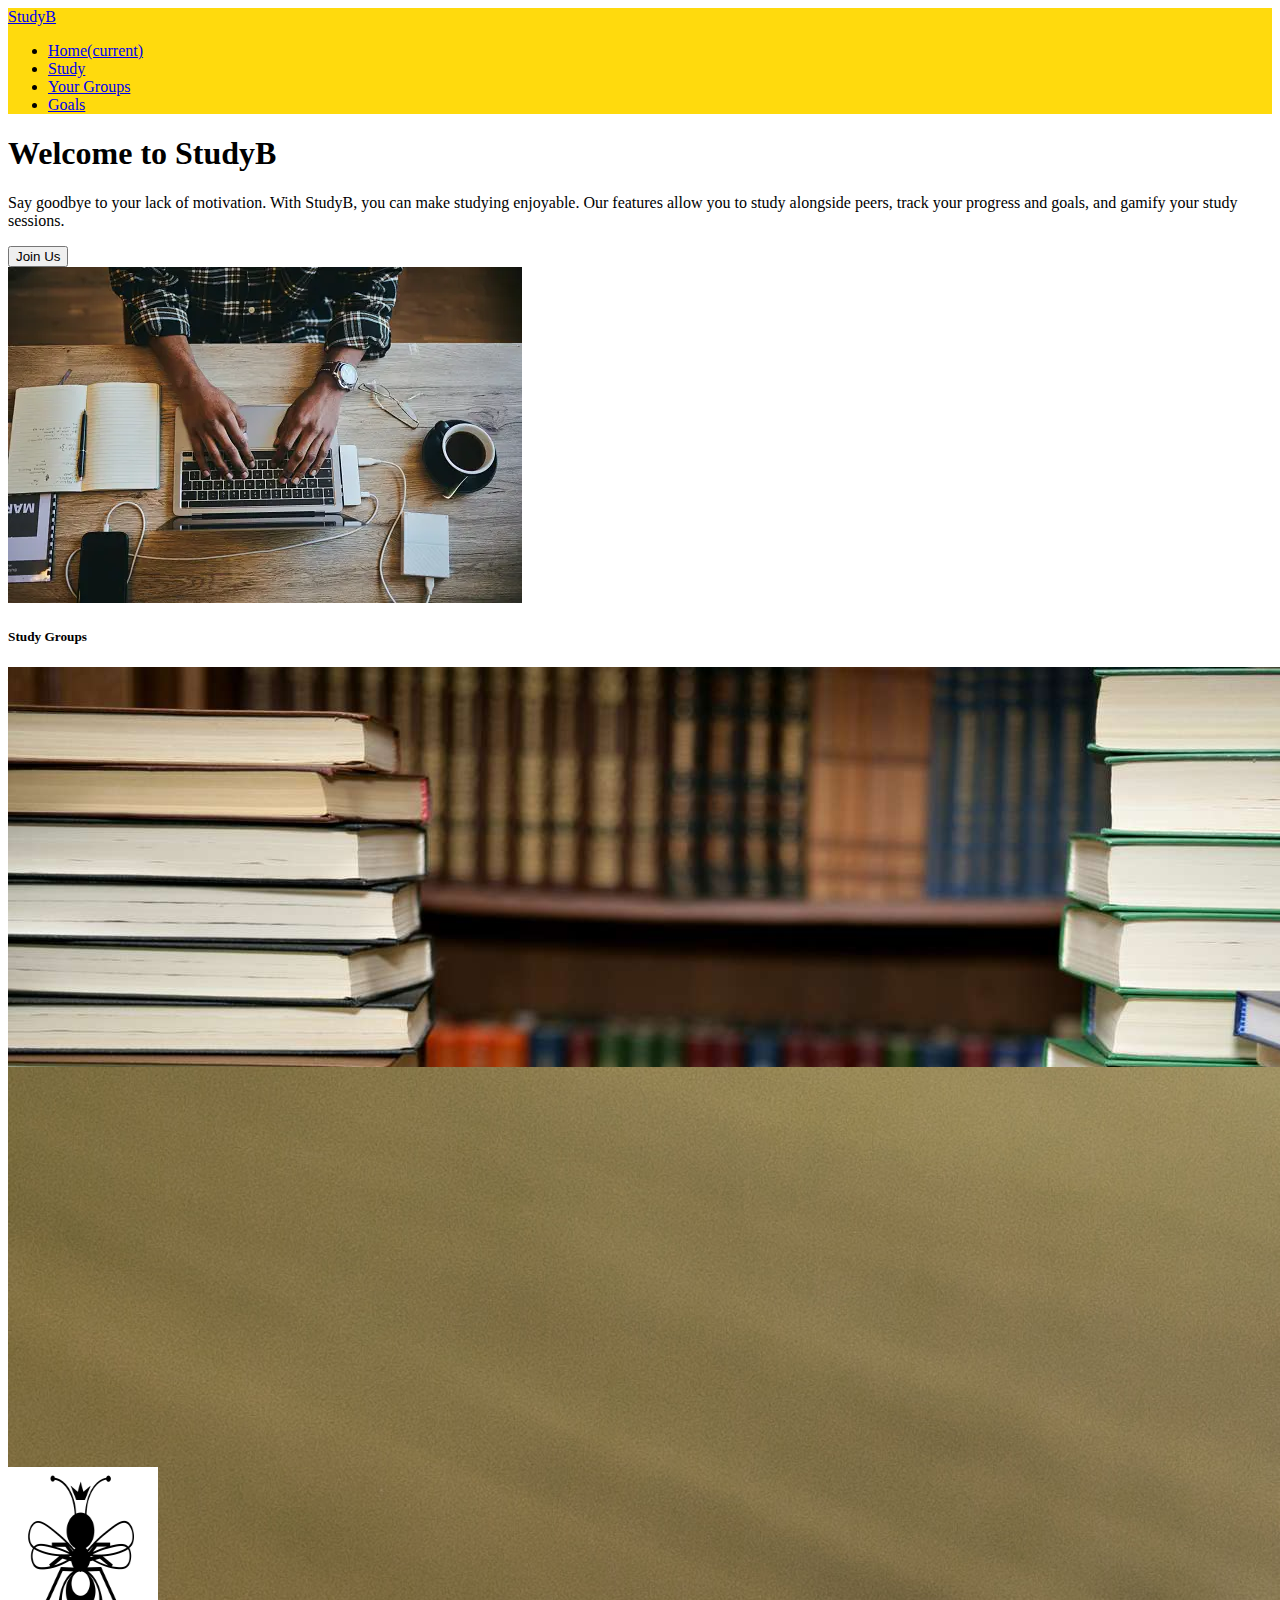
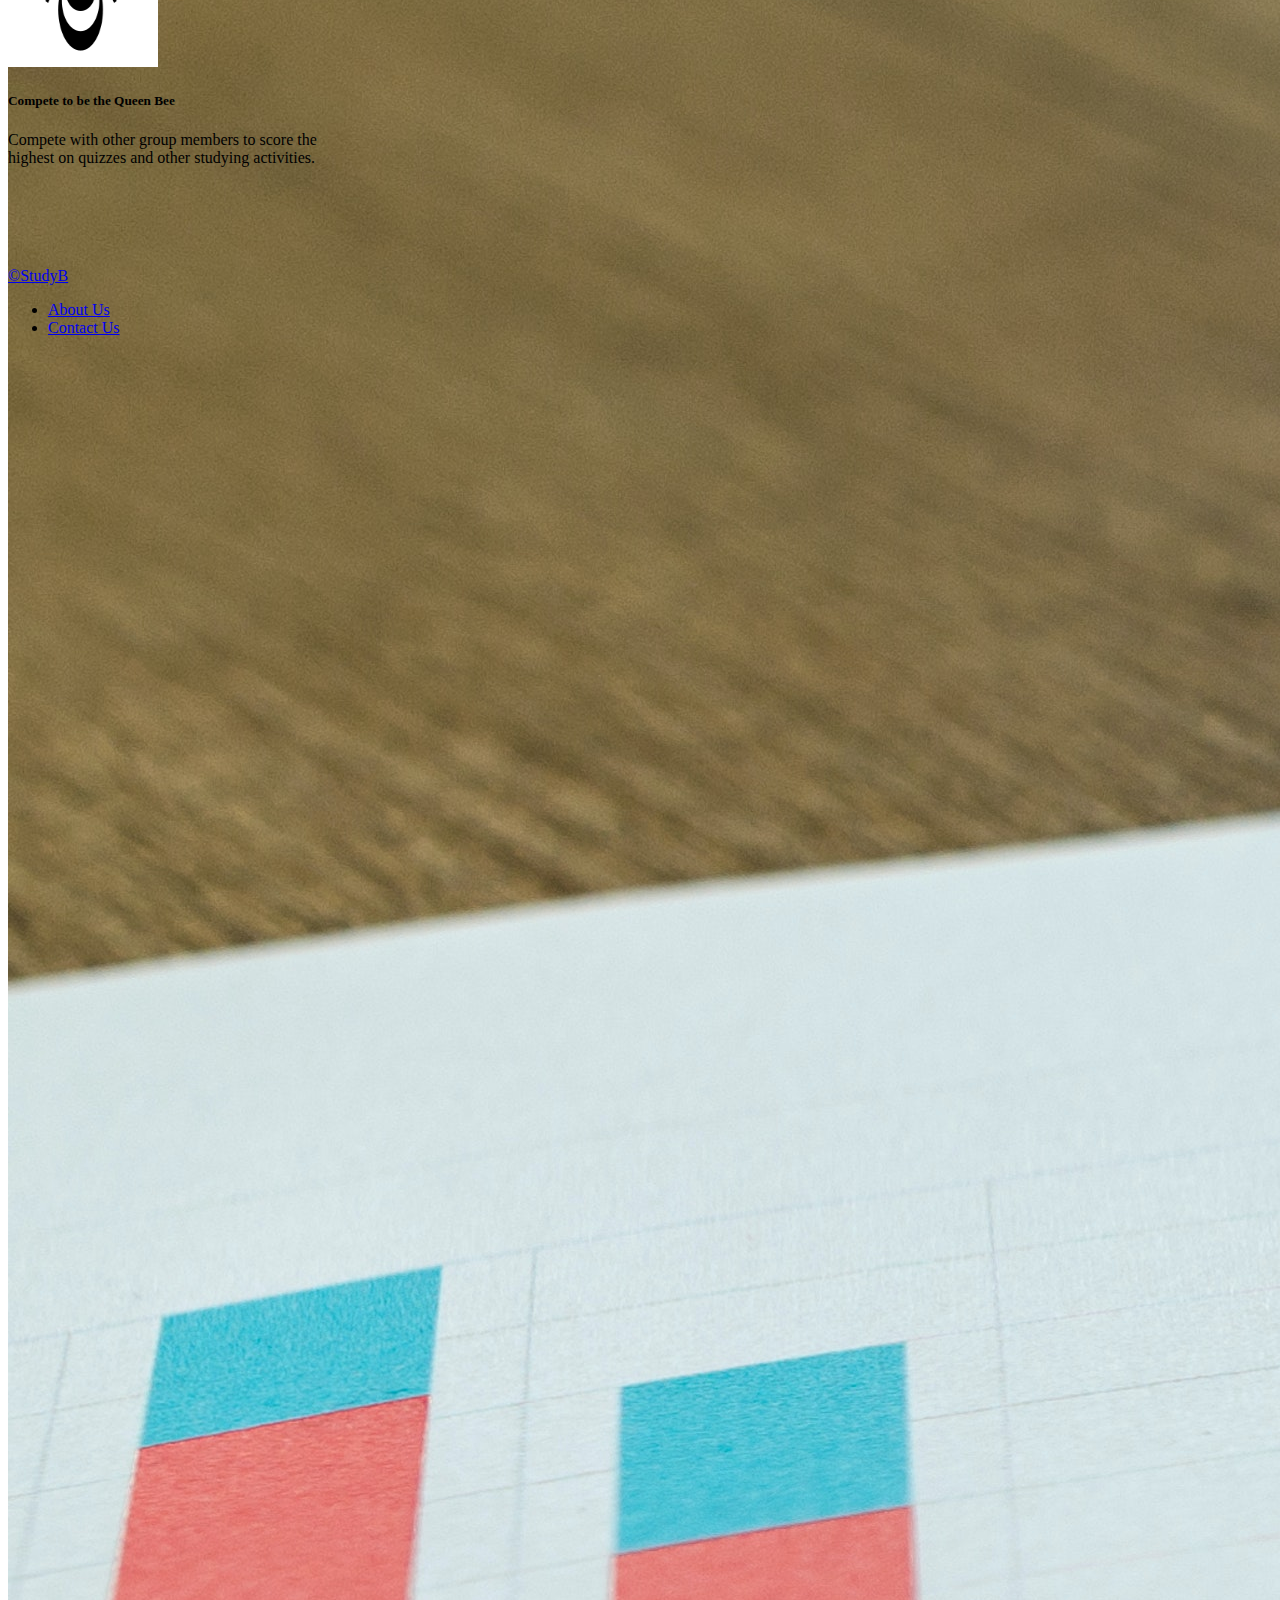
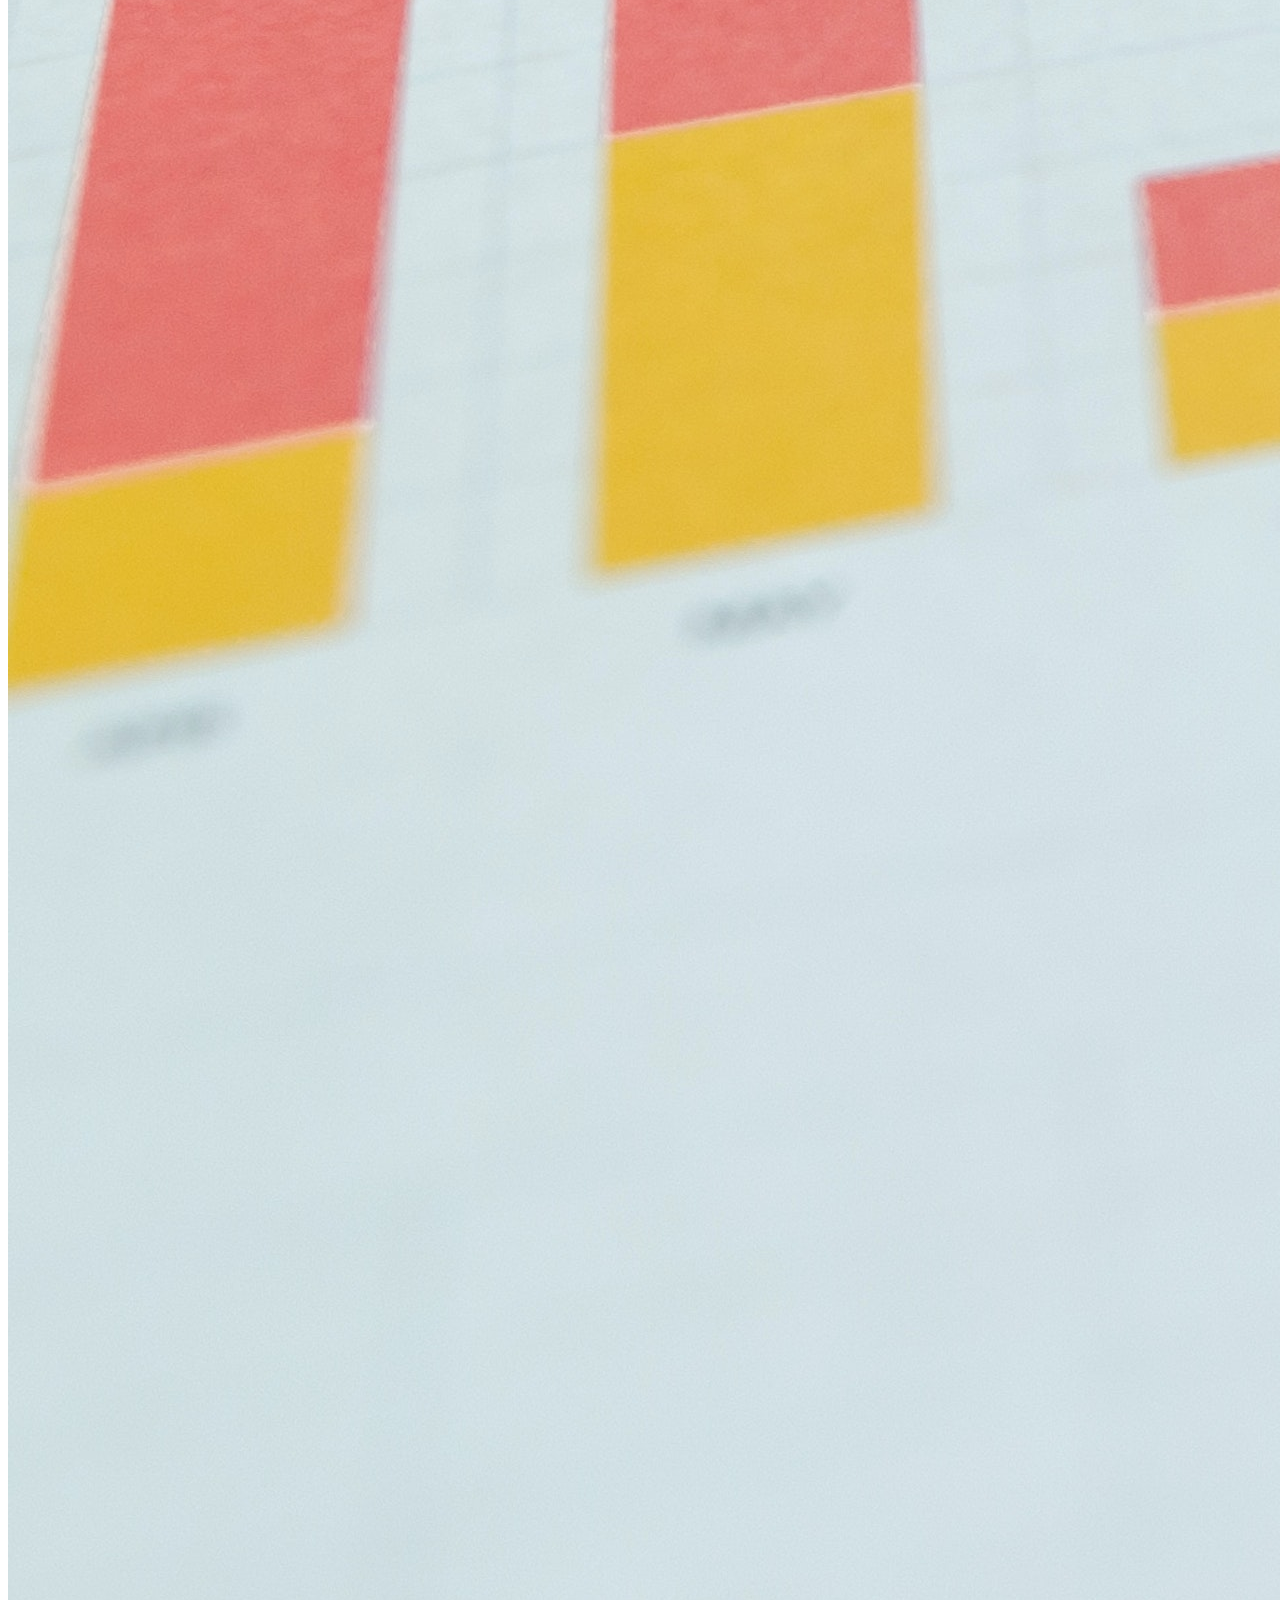
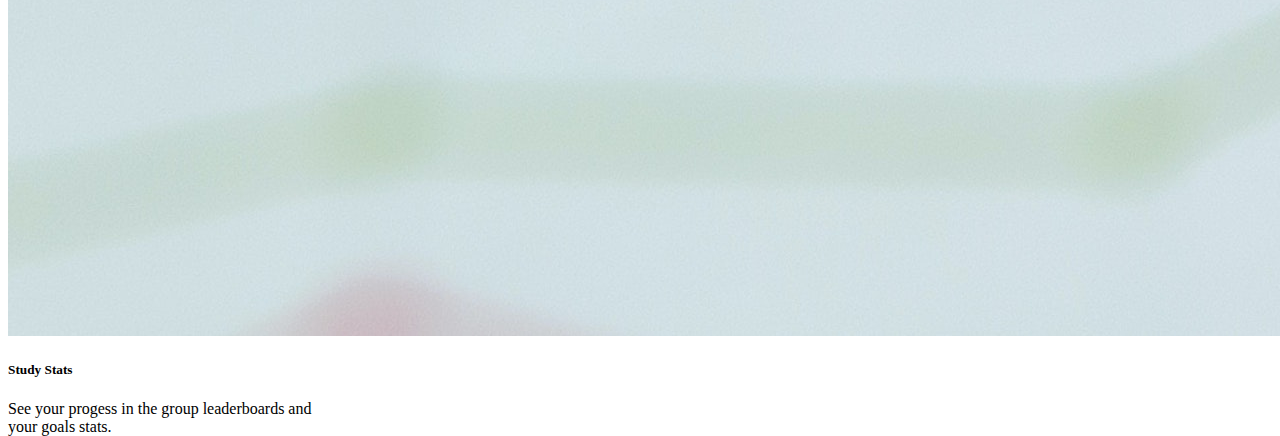
==== index.html @ 6772f523 "Added the home page" ====
<!doctype html>
<html lang="en">
  <head>
    <!-- Required meta tags -->
    <meta charset="utf-8">
    <meta name="viewport" content="width=device-width, initial-scale=1, shrink-to-fit=no">

    <!-- Bootstrap CSS -->
    <link rel="stylesheet" href="https://cdn.jsdelivr.net/npm/bootstrap@4.1.3/dist/css/bootstrap.min.css" integrity="sha384-MCw98/SFnGE8fJT3GXwEOngsV7Zt27NXFoaoApmYm81iuXoPkFOJwJ8ERdknLPMO" crossorigin="anonymous">

    <title>Home</title>
  </head>
  <body>
    <header>
        <nav class="navbar navbar-expand-lg navbar-light" style="background-color: #ffda0d;">
            <a class="navbar-brand" href="index.html">StudyB</a>
          
            <div>
              <ul class="navbar-nav mr-auto">
                <li class="nav-item active">
                  <a class="nav-link" href="index.html">Home<span class="sr-only">(current)</span></a>
                </li>
                <li class="nav-item">
                  <a class="nav-link" href="#">Study</a>
                </li>
                <li class="nav-item">
                  <a class="nav-link" href="#">Your Groups</a>
                </li>
                <li class="nav-item">
                  <a class="nav-link" href="#">Goals</a>
                </li>
              </ul>
            </div>
          </nav>
    </header>

    <div class="text-center">
    <h1 class="display-3 mt-4">Welcome to StudyB</h1>
    <p class="lead text-muted text-left mx-4 my-3">Say goodbye to your lack of motivation. With StudyB, you can make studying enjoyable. Our features allow you to study alongside peers, track your progress and goals, and gamify your study sessions.</p>
    <button type="button" class="my-4 btn btn-dark">Join Us</button>
    </div>
    <div class="d-flex justify-content-center mt-4">
        <div class="card mx-4" style="width: 20rem; height: 25rem;">
            <img class="card-img-top" src="Images/studying.webp" alt="Person Studying">
            <div class="card-body">
                <h5 class="card-title">Study Groups</h5>
            <p class="card-text">Join other students across to boost your productivity while studying.</p>
            </div>
        </div>

        <div class="card mx-4 mb-4" style="width: 20rem; height: 25rem;">
            <img class="card-img-top" src="Images/textbooks.jpeg" alt="Stack of textbooks">
            <div class="card-body">
                <h5 class="card-title">Studying Resources</h5>
            <p class="card-text">Some quick example text to build on the card title and make up the bulk of the card's content.</p>
            </div>
        </div>

        <div class="card mx-4 mb-4" style="width: 20rem; height: 25rem;">
            <img class="card-img-top" src="Images/charts.jpeg" alt="Charts">
            <div class="card-body">
                <h5 class="card-title">Study Stats</h5>
            <p class="card-text">See your progess in the group leaderboards and your goals stats.</p>
            </div>
        </div>

        <div class="card mx-4 mb-4" style="width: 20rem; height: 25rem;">
            <img class="card-img-top" src="Images/queenbee.png" alt="Queen Bee" height="200" width="150">
            <div class="card-body">
                <h5 class="card-title">Compete to be the Queen Bee</h5>
            <p class="card-text">Compete with other group members to score the highest on quizzes and other studying activities.</p>
            </div>
        </div>
    </div>

      <footer>
        <nav class="navbar navbar-expand-lg bottom navbar-light" style="background-color: #ffda0d;">
            <a class="navbar-brand" href="#">&copy;StudyB</a>
            
            <div>
                <ul class="navbar-nav mr-auto">
                    <li class="nav-item">
                      <a class="nav-link" href="#">About Us</a>
                    </li>
                    <li class="nav-item">
                      <a class="nav-link" href="#">Contact Us</a>
                    </li>
                  </ul>
            </div>
          </nav>
      </footer>
  </body>
</html>
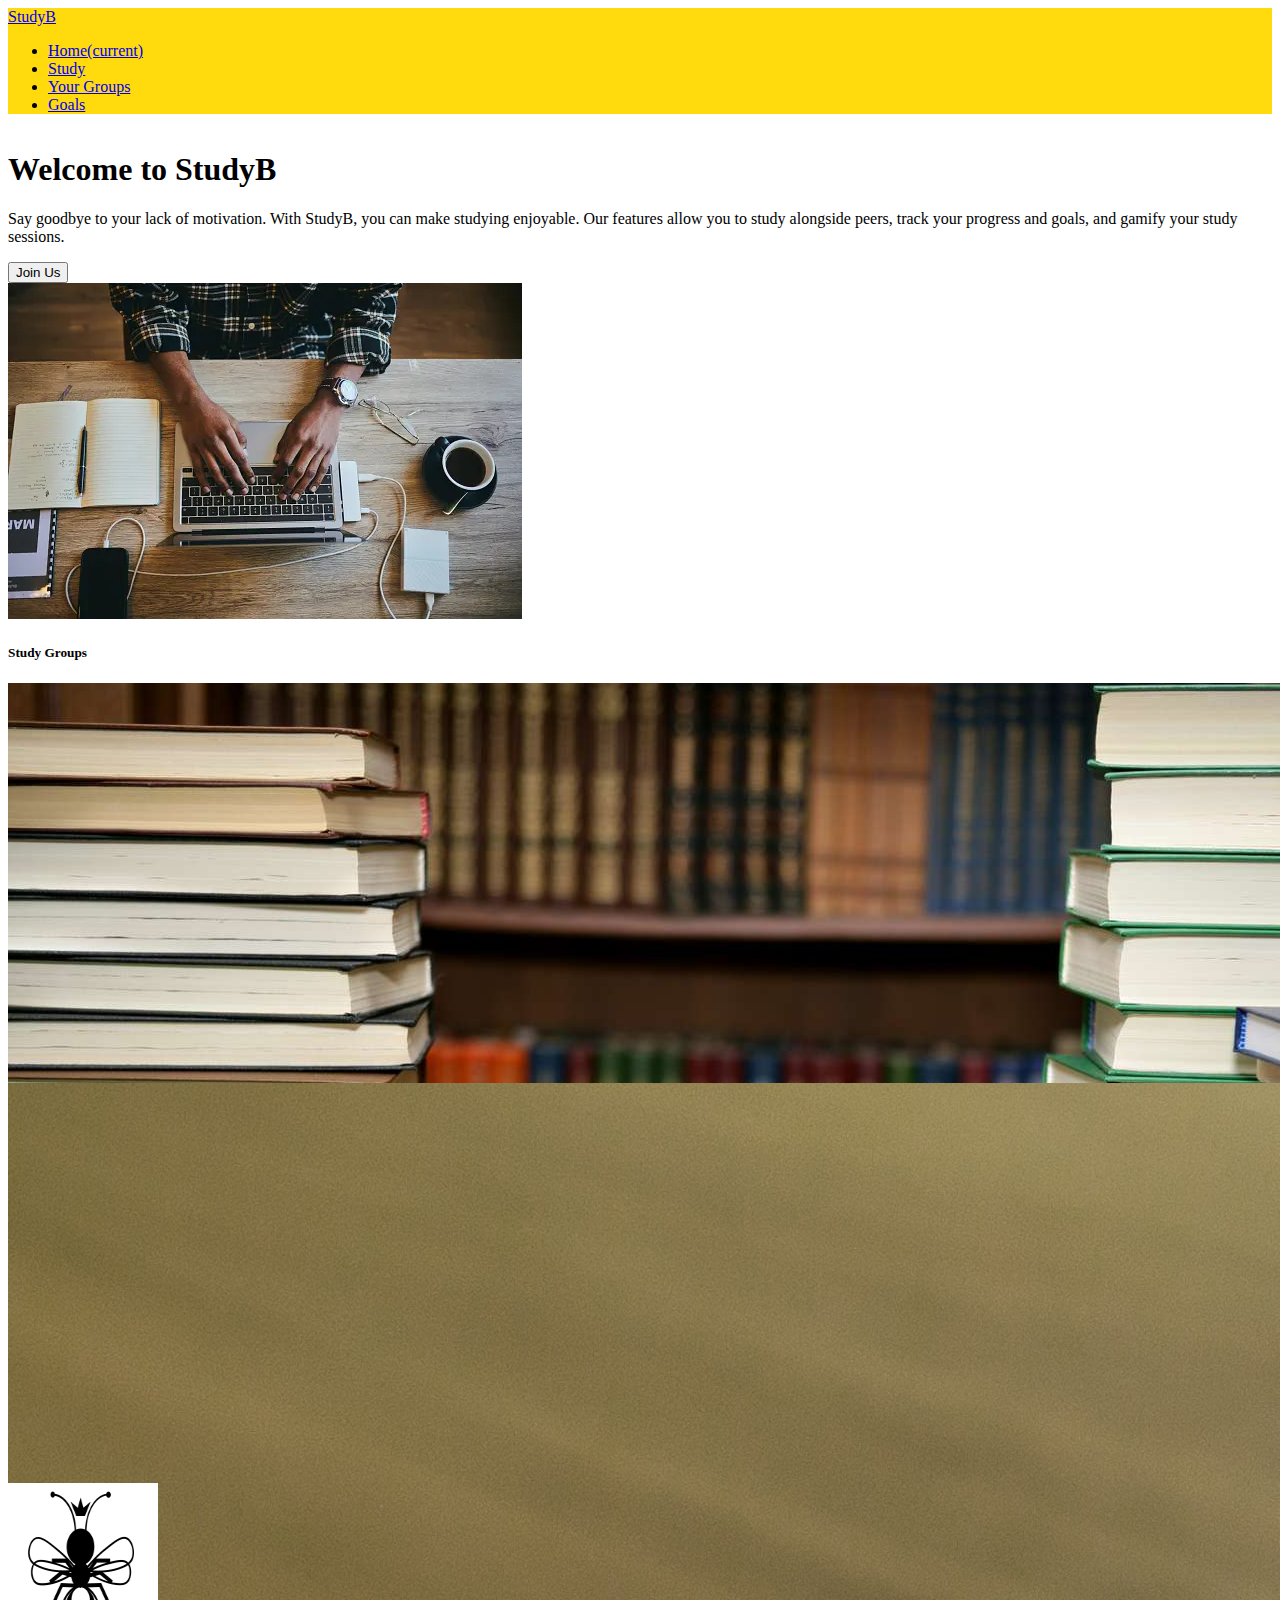
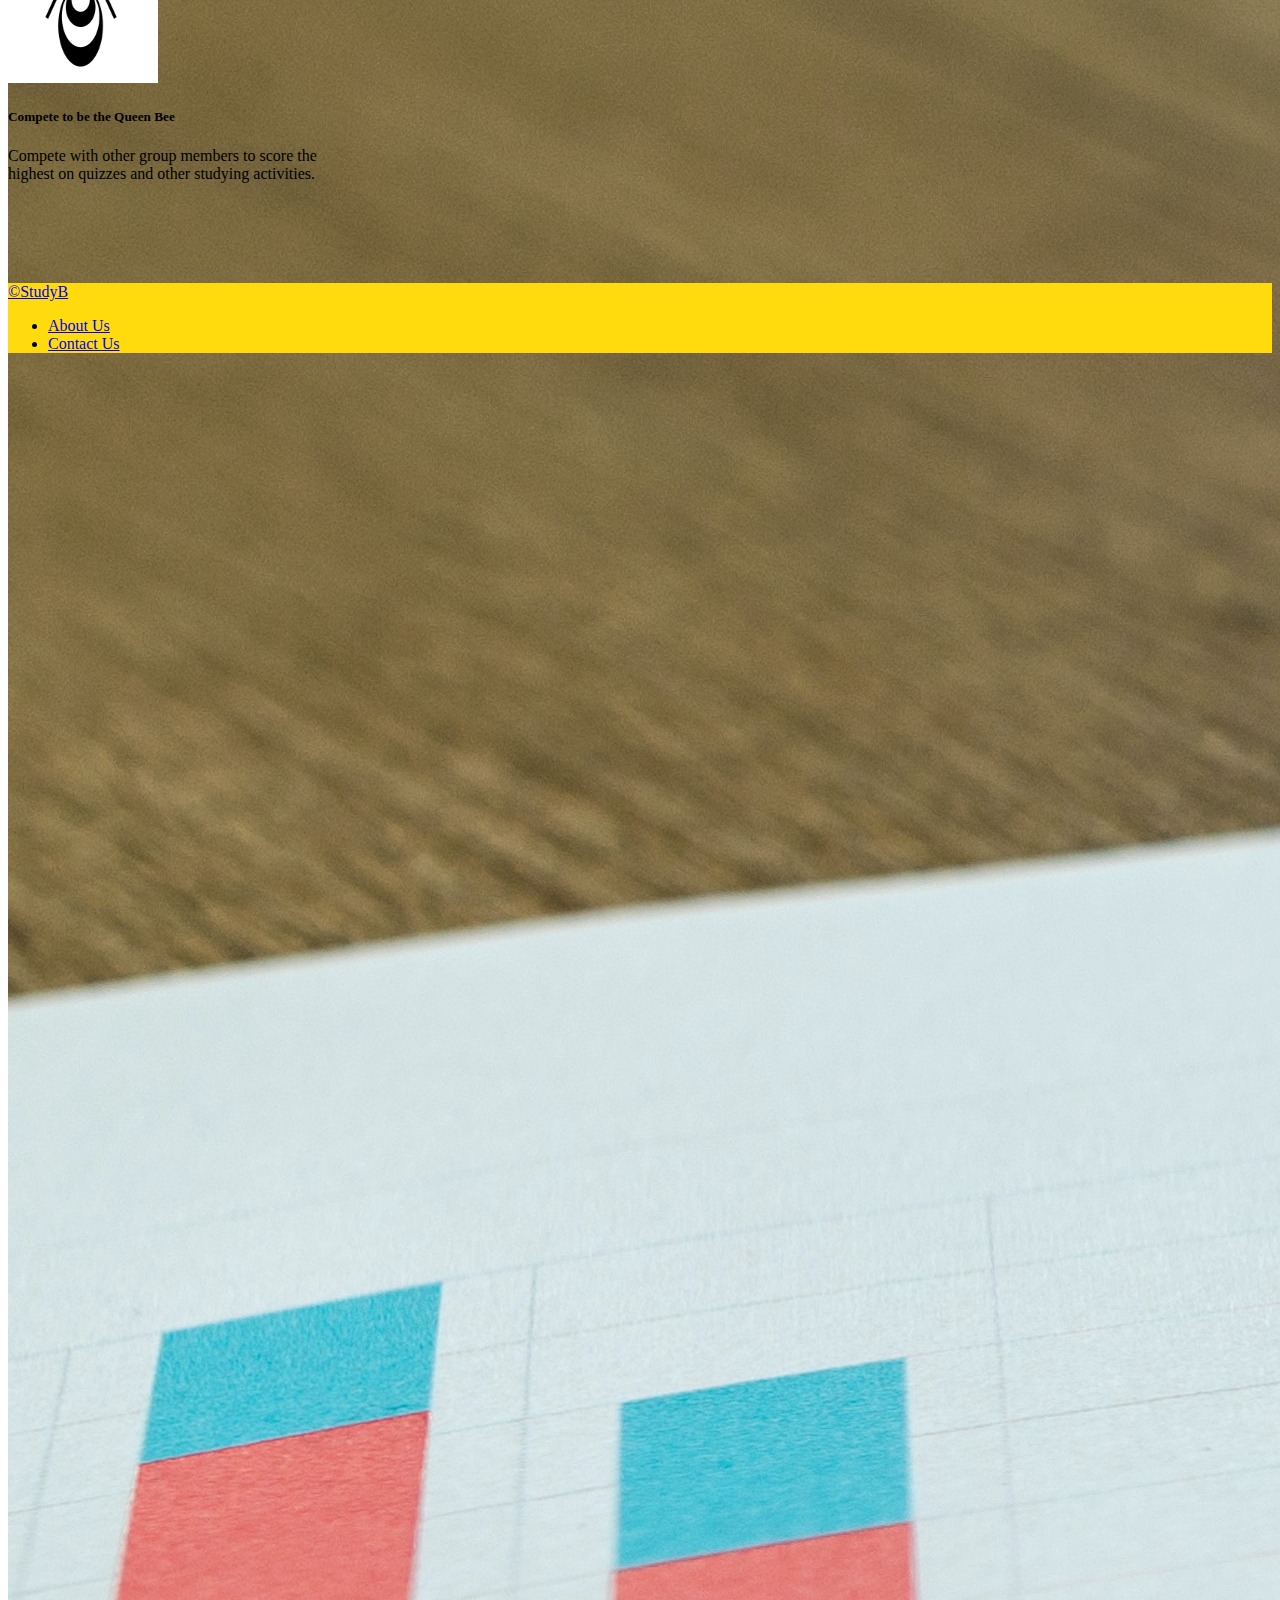
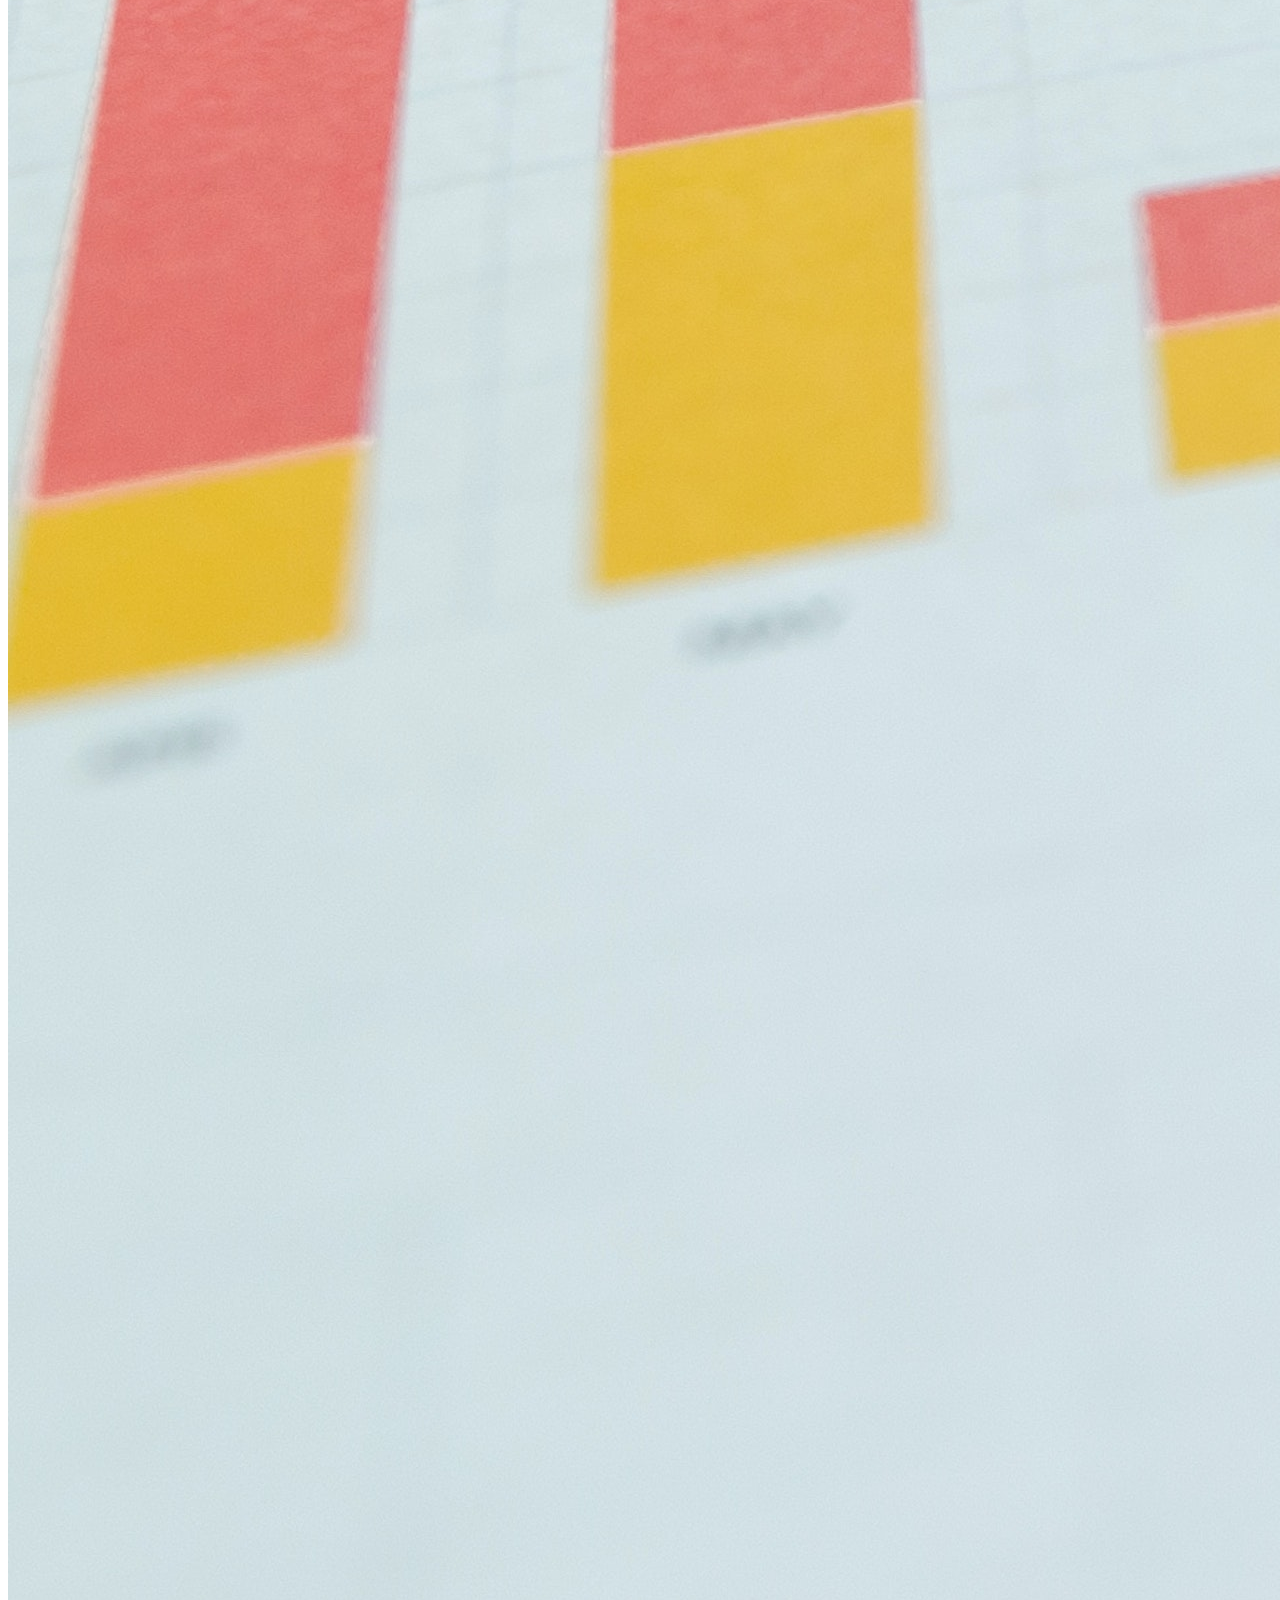
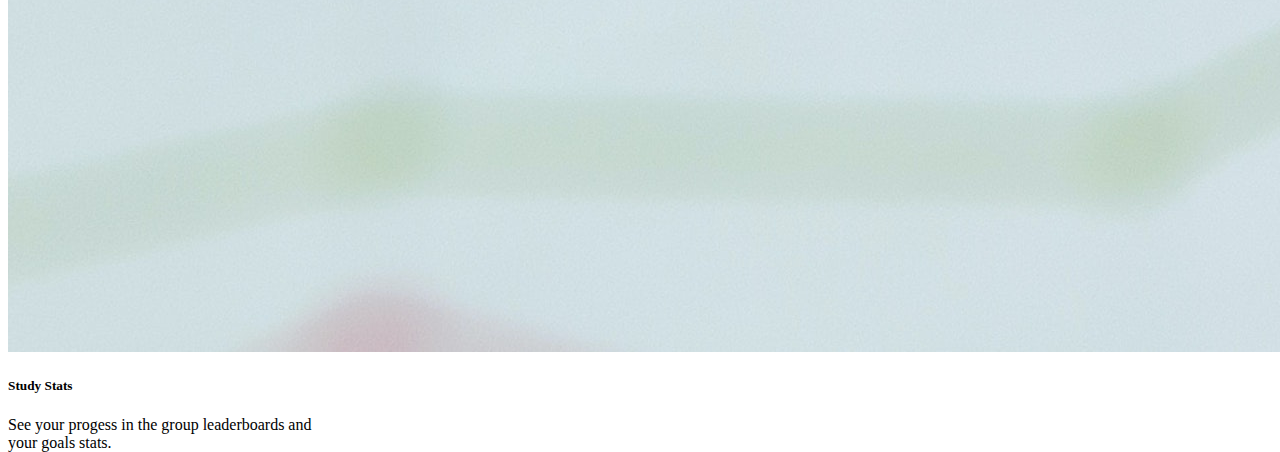
==== commit b461dc0d: "Added a sticky footer" ====
--- a/index.html
+++ b/index.html
@@ -7,6 +7,19 @@
 
     <!-- Bootstrap CSS -->
     <link rel="stylesheet" href="https://cdn.jsdelivr.net/npm/bootstrap@4.1.3/dist/css/bootstrap.min.css" integrity="sha384-MCw98/SFnGE8fJT3GXwEOngsV7Zt27NXFoaoApmYm81iuXoPkFOJwJ8ERdknLPMO" crossorigin="anonymous">
+
+     <!-- Custom CSS for sticky footer -->
+     <style>
+        body {
+            display: flex;
+            flex-direction: column;
+            min-height: 100vh;
+        }
+
+        main {
+            flex-grow: 1;
+      }
+    </style>
 
     <title>Home</title>
   </head>
@@ -73,17 +86,17 @@
         </div>
     </div>
 
-      <footer>
+      <footer class="mt-auto">
         <nav class="navbar navbar-expand-lg bottom navbar-light" style="background-color: #ffda0d;">
             <a class="navbar-brand" href="#">&copy;StudyB</a>
             
             <div>
                 <ul class="navbar-nav mr-auto">
                     <li class="nav-item">
-                      <a class="nav-link" href="#">About Us</a>
+                      <a class="nav-link" href="AboutUsPage.html">About Us</a>
                     </li>
                     <li class="nav-item">
-                      <a class="nav-link" href="#">Contact Us</a>
+                      <a class="nav-link" href="contactus.html">Contact Us</a>
                     </li>
                   </ul>
             </div>
